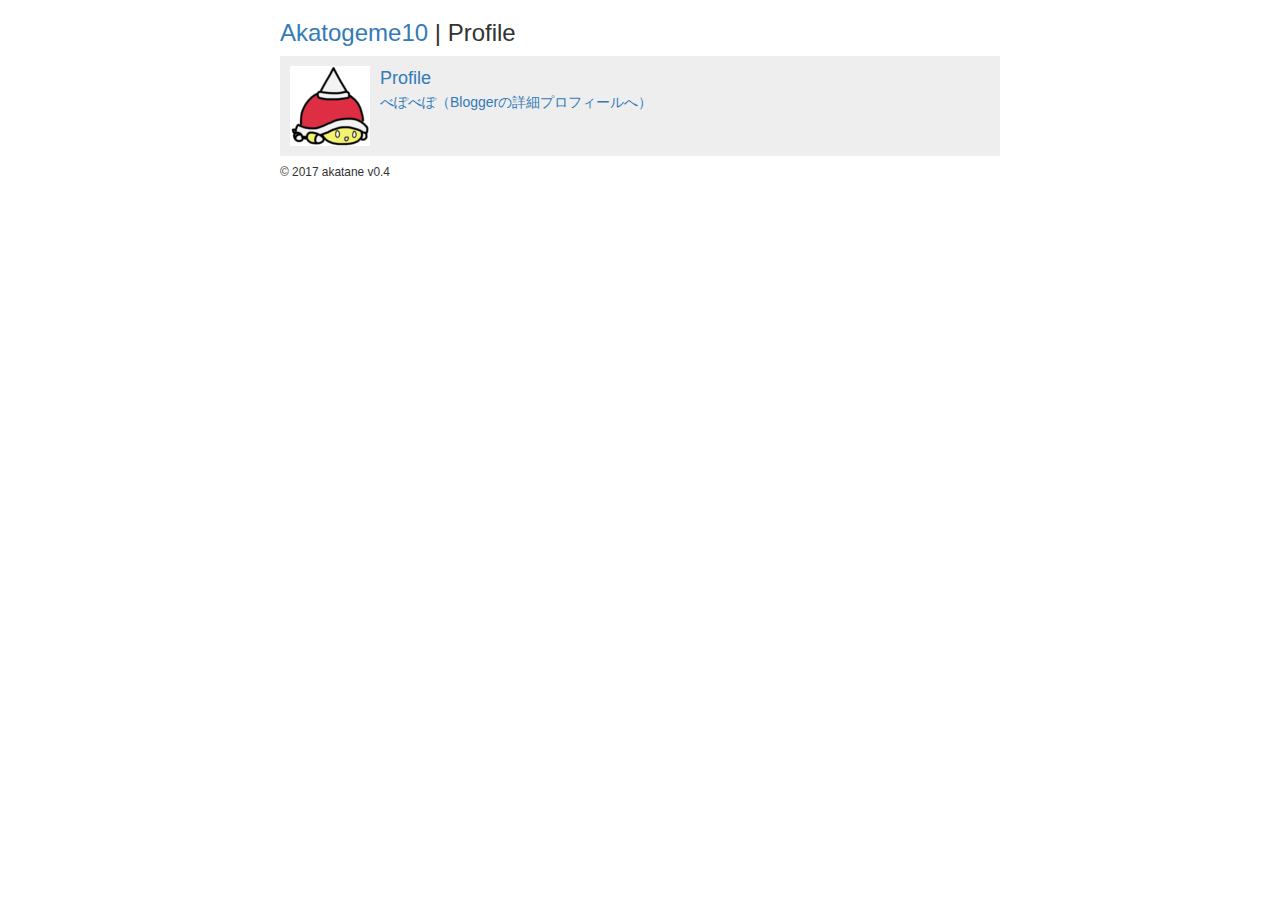
==== about/index.html @ 9bbac9ab "BootstrapCDN \\ itemize \\ css" ====
<!DOCTYPE html>
<html lang="ja">

<head>
    <meta charset="utf-8">
    <meta http-equiv="X-UA-Compatible" content="IE=edge">
    <meta name="viewport" content="width=device-width, initial-scale=1">
    <meta name="author" content="akatane">
    <title>Akatogeme10</title>
    <link rel="icon" href="../images/favicon.ico">
    <!-- CSS -->
    <link href="../css/common.css" rel="stylesheet">
    <!-- Bootstrap CSS -->
    <link href="https://maxcdn.bootstrapcdn.com/bootstrap/3.3.7/css/bootstrap.min.css" rel="stylesheet">
    <!-- Bootstrap jQuery -->
    <script src="https://ajax.googleapis.com/ajax/libs/jquery/1.12.4/jquery.min.js"></script>
    <!-- Bootstrap JavaScript -->
    <script src="https://maxcdn.bootstrapcdn.com/bootstrap/3.3.7/js/bootstrap.min.js"></script>
</head>

<body>
    <div class="body-wrapper">
        <header>
            <h3><a href="../">Akatogeme10</a> | Profile</h3>
        </header>
        <main>
            <div class="item">
                <a href="https://www.blogger.com/profile/08892164289151084981">
                    <div class="item-wrapper">
                        <div class="item-icon">
                            <img src="../images/Aka_thumbnail.png" alt="アカトゲメット">
                        </div>
                        <div class="item-title">
                            Profile
                        </div>
                        <div class="item-description">
                            べぽべぽ（Bloggerの詳細プロフィールへ）
                        </div>
                        <div class="item-float-clear"></div>
                    </div>
                </a>
            </div>
        </main>
        <footer>
            <small>&copy; 2017 akatane v0.4</small>
        </footer>
    </div>

</body>

</html>
---- css/common.css ----
div.item-wrapper {
    background-color:#eee;
    margin: 5px 0px;
    padding: 10px;
}
div.item-icon {
    float: left;
    width: 80px;
    height: 80px;
}
div.item-title {
    font-size: large;
    margin-left: 90px;
}
div.item-description {
    margin-left: 90px;
}

div.item-float-clear {
    clear: left;
}

@media screen and ( min-width:720px ) {
    div.body-wrapper {
        width: 720px;
        margin-left: auto;
        margin-right: auto;
    }
}
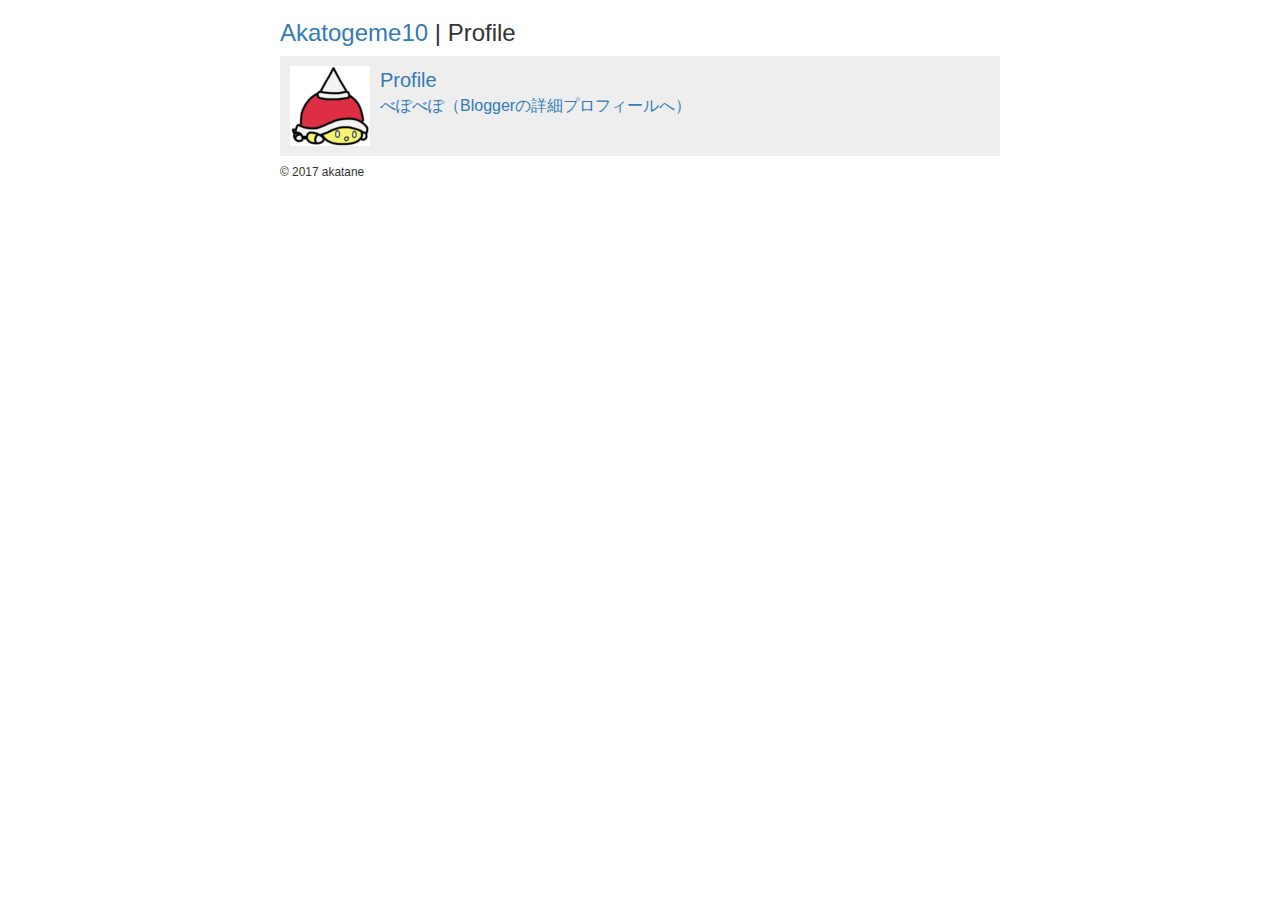
==== commit 359a9664: "insert link \\ scss coding" ====
--- a/about/index.html
+++ b/about/index.html
@@ -42,7 +42,7 @@
             </div>
         </main>
         <footer>
-            <small>&copy; 2017 akatane v0.4</small>
+            <small>&copy; 2017 akatane</small>
         </footer>
     </div>
 
--- a/css/common.css
+++ b/css/common.css
@@ -1,29 +1,50 @@
-div.item-wrapper {
-    background-color:#eee;
-    margin: 5px 0px;
-    padding: 10px;
-}
-div.item-icon {
+/* div class item */
+div.item div.item-wrapper {
+  background-color: #eee;
+  margin: 5px 0;
+  padding: 10px; }
+  div.item div.item-wrapper div.item-icon {
     float: left;
     width: 80px;
-    height: 80px;
-}
-div.item-title {
-    font-size: large;
+    height: 80px; }
+  div.item div.item-wrapper div.item-title {
     margin-left: 90px;
-}
-div.item-description {
+    font-size: 20px; }
+  div.item div.item-wrapper div.item-title-noicon {
+    font-size: 20px; }
+  div.item div.item-wrapper div.item-description {
     margin-left: 90px;
-}
+    font-size: 16px; }
+  div.item div.item-wrapper div.item-description-noicon {
+    font-size: 16px; }
 
+/* div class subitem */
+div.subitem div.item-wrapper {
+  background-color: #eee;
+  margin: 5px 0 5px 50px;
+  padding: 10px; }
+  div.subitem div.item-wrapper div.item-icon {
+    float: left;
+    width: 80px;
+    height: 80px; }
+  div.subitem div.item-wrapper div.item-title {
+    margin-left: 90px;
+    font-size: 16px; }
+  div.subitem div.item-wrapper div.item-title-noicon {
+    font-size: 16px; }
+  div.subitem div.item-wrapper div.item-description {
+    margin-left: 90px;
+    font-size: 12px; }
+  div.subitem div.item-wrapper div.item-description-noicon {
+    font-size: 12px; }
+
+/* div class item|subitem */
 div.item-float-clear {
-    clear: left;
-}
+  clear: left; }
 
-@media screen and ( min-width:720px ) {
-    div.body-wrapper {
-        width: 720px;
-        margin-left: auto;
-        margin-right: auto;
-    }
-}
+/* responsive web design */
+@media screen and (min-width: 720px) {
+  div.body-wrapper {
+    width: 720px;
+    margin-left: auto;
+    margin-right: auto; } }
